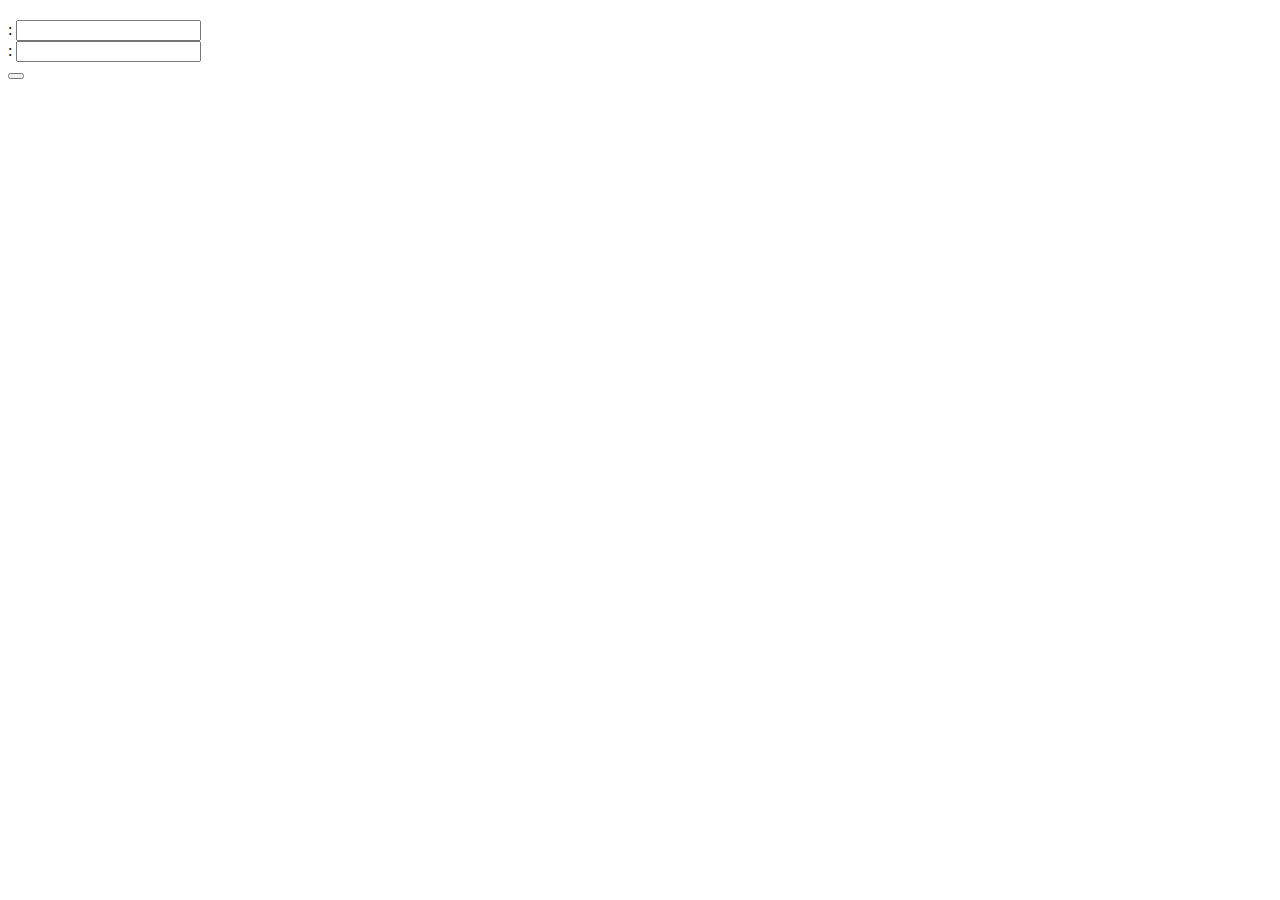
==== src/main/resources/templates/index.html @ 8a5e8cea "fixed localization" ====
<!DOCTYPE HTML>
<html xmlns:th="http://www.thymeleaf.org">
<head>
    <title>Upload System Tadeas</title>
    <meta http-equiv="Content-Type" content="text/html; charset=UTF-8"/>

    <link rel="stylesheet" type="text/css" href="webjars/bootstrap/3.3.7/css/bootstrap.min.css"/>
    <link rel="stylesheet" th:href="@{/css/main.css}" href="../../css/main.css"/>

    <script type="text/javascript" src="webjars/jquery/3.2.1/jquery.js"></script>
    <script type="text/javascript" src="webjars/bootstrap/3.3.7/js/bootstrap.min.js"></script>
</head>
<body>

<div class="container">
    <h2 th:text="#{greeting}"></h2>
    <div th:text="#{login.label}"> <a th:href="/greeting"></a></div>
    <div class="col-md-6">
        <form method="get">
            <div class="form-group">
                <label for="usr" th:text="#{login.username}">:</label>
                <input type="text" class="form-control" id="usr">
            </div>
            <div class="form-group">
                <label for="pwd" th:text="#{login.password}">:</label>
                <input type="password" class="form-control" id="pwd">
            </div>
            <div>
                <button type="submit" class="btn btn-primary" th:text="#{login.button}"></button>
            </div>
        </form>
    </div>
</div>

</body>
</html>
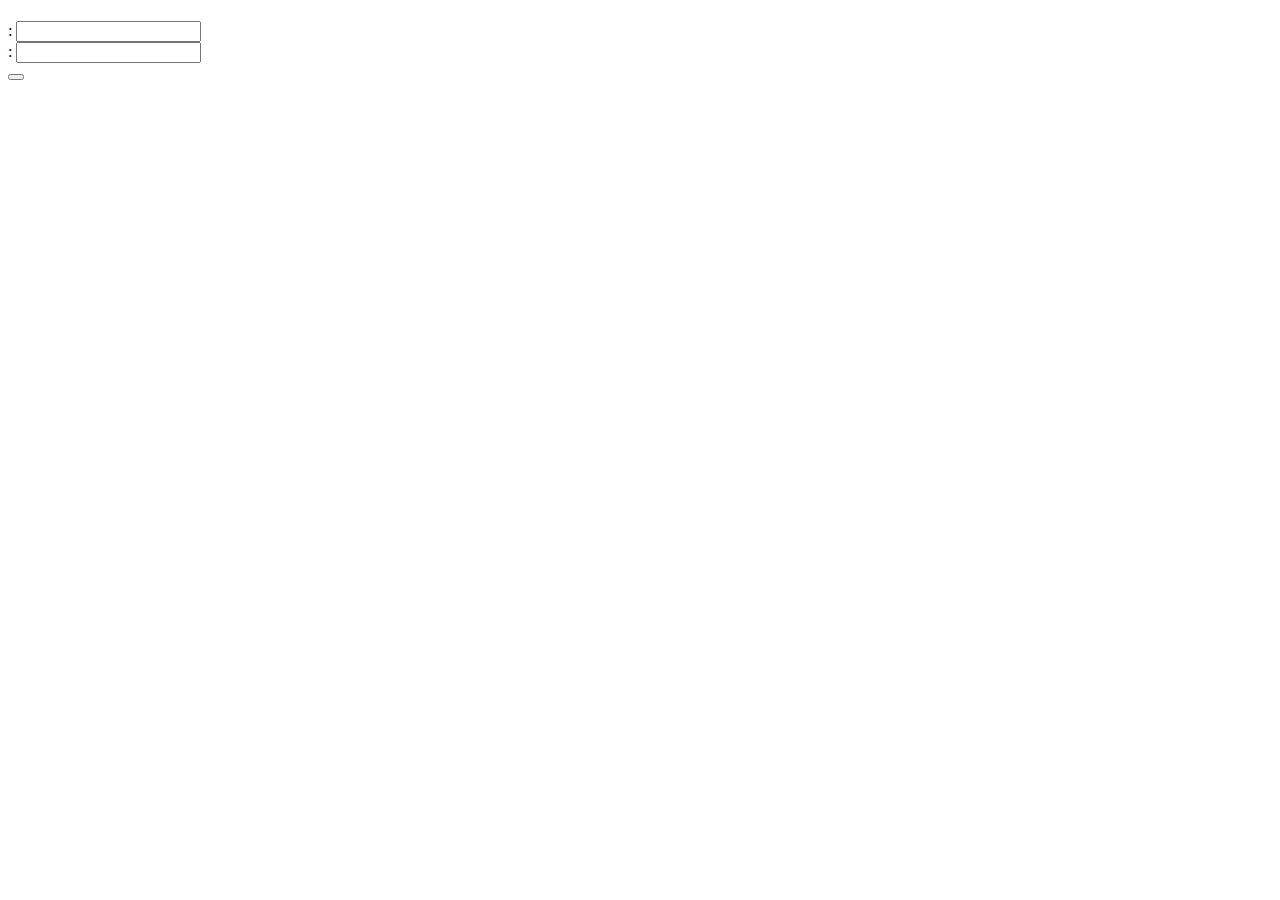
==== commit 601bb24f: "add logout" ====
--- a/src/main/resources/templates/index.html
+++ b/src/main/resources/templates/index.html
@@ -13,8 +13,14 @@
 <body>
 
 <div class="container">
+    <div class="row">
+        <div class="col-md-1 col-md-offset-10 col-xs-12">
+            <h4><a th:href="@{/logout}" th:title="#{logout.logoutTolltip}" data-toggle="tooltip" data-placement="bottom"><span class="glyphicon glyphicon-log-out" aria-hidden="true"></span></a>
+            </h4>
+        </div>
+    </div>
     <h2 th:text="#{greeting}"></h2>
-    <div th:text="#{login.label}"> <a th:href="/greeting"></a></div>
+    <div th:text="#{login.label}"><a th:href="/greeting"></a></div>
     <div class="col-md-6">
         <form method="get">
             <div class="form-group">
@@ -32,5 +38,13 @@
     </div>
 </div>
 
+<script>
+    $(function () {
+        $('[data-toggle="tooltip"]').tooltip()
+    });
+    $(".alert").fadeTo(15000, 500).slideUp(1000, function(){
+        $(".alert").alert('close');
+    });
+</script>
 </body>
 </html>
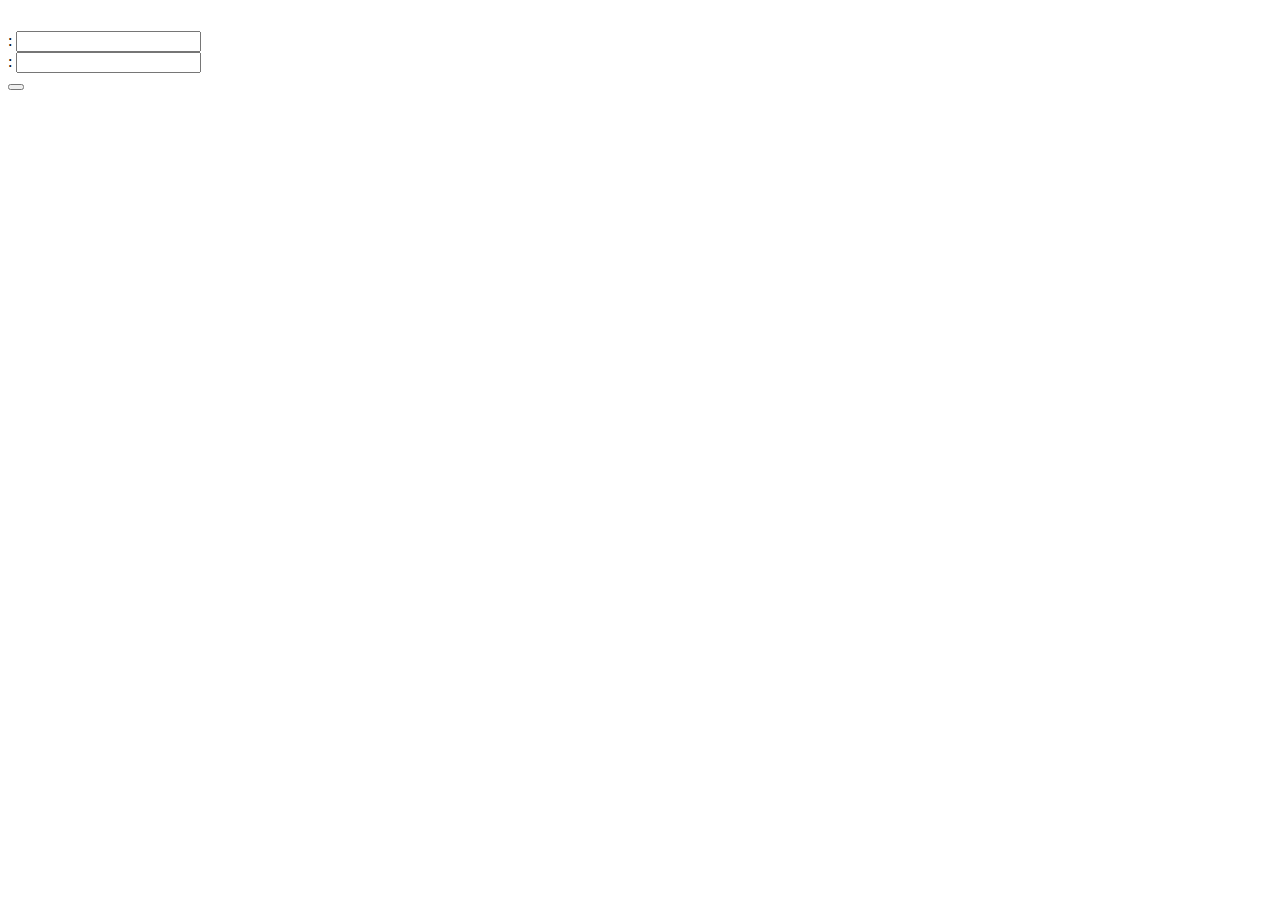
==== commit 638a6f33: "added bussines logic refactor to use DI" ====
--- a/src/main/resources/templates/index.html
+++ b/src/main/resources/templates/index.html
@@ -20,6 +20,27 @@
         </div>
     </div>
     <h2 th:text="#{greeting}"></h2>
+    <table class="table table-striped table-responsive">
+        <thead>
+        <th th:text="#{task.name}"></th>
+        <th th:text="#{task.deadline}"></th>
+        <th th:text="#{task.solved}"></th>
+        <th th:text="#{task.solution}"></th>
+        <th th:text="#{task.acceptance}"</th>
+        </thead>
+        <tbody>
+        <tr th:each="task: ${tasks}">
+            <td th:text="${task.task.name}"></td>
+            <td th:text="${task.deadline}"></td>
+            <td><a th:href="${task.lastDelivery.solution}"><span class="glyphicon glyphicon-download" aria-hidden="true"></span></a></td>
+            <td th:if="${task.isEvaluated}">
+                <span class="glyphicon glyphicon-ok text-success" aria-hidden="true" th:if="${task.isAccepted}"></span>
+                <span class="glyphicon glyphicon-remove text-danger" aria-hidden="true" th:unless="${task.isAccepted}"></span>
+            </td>
+        </tr>
+
+        </tbody>
+    </table>
     <div th:text="#{login.label}"><a th:href="/greeting"></a></div>
     <div class="col-md-6">
         <form method="get">
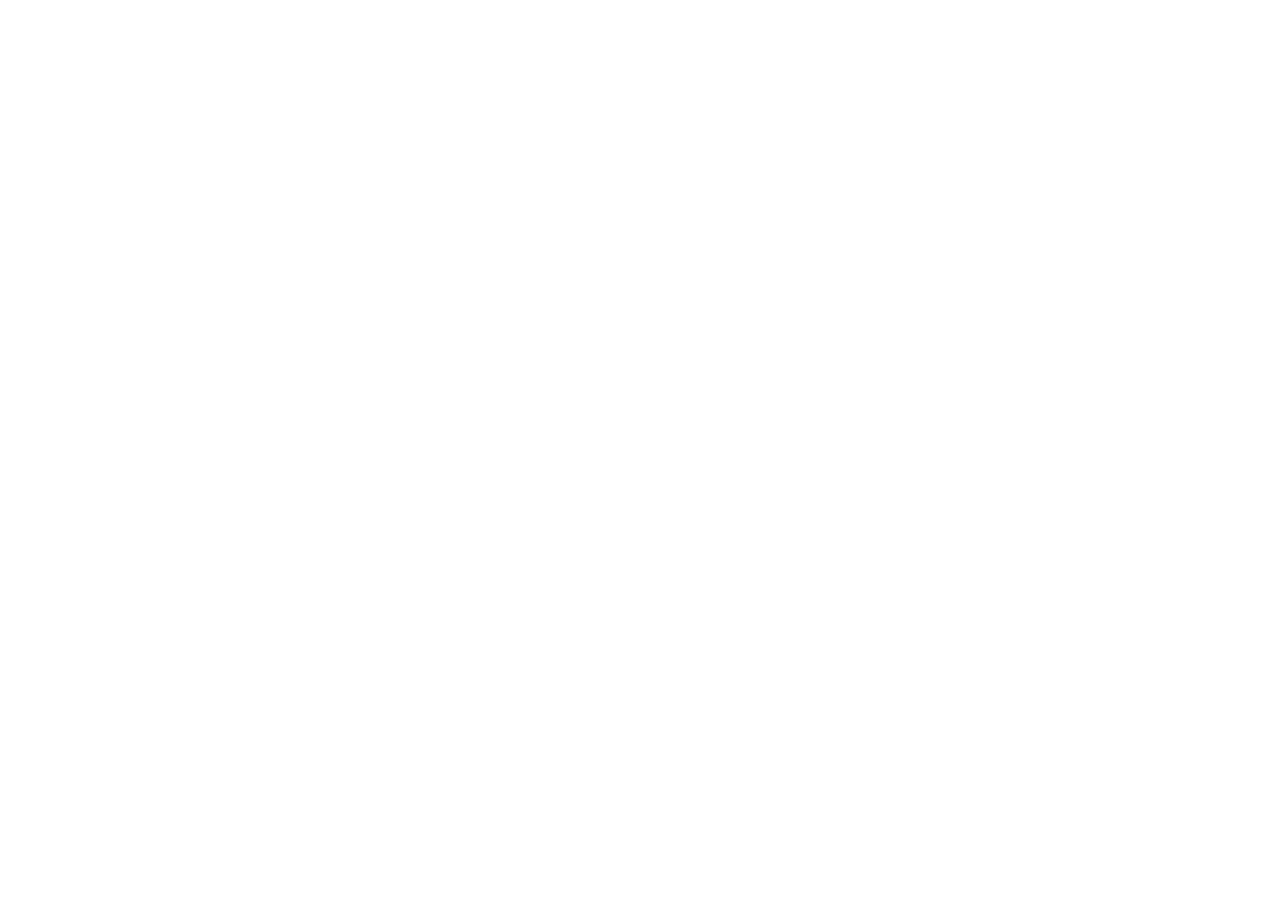
==== commit 9c3165a4: "added task template fixed login and session token passing" ====
--- a/src/main/resources/templates/index.html
+++ b/src/main/resources/templates/index.html
@@ -24,40 +24,32 @@
         <thead>
         <th th:text="#{task.name}"></th>
         <th th:text="#{task.deadline}"></th>
-        <th th:text="#{task.solved}"></th>
         <th th:text="#{task.solution}"></th>
         <th th:text="#{task.acceptance}"</th>
         </thead>
         <tbody>
         <tr th:each="task: ${tasks}">
             <td th:text="${task.task.name}"></td>
-            <td th:text="${task.deadline}"></td>
-            <td><a th:href="${task.lastDelivery.solution}"><span class="glyphicon glyphicon-download" aria-hidden="true"></span></a></td>
-            <td th:if="${task.isEvaluated}">
-                <span class="glyphicon glyphicon-ok text-success" aria-hidden="true" th:if="${task.isAccepted}"></span>
-                <span class="glyphicon glyphicon-remove text-danger" aria-hidden="true" th:unless="${task.isAccepted}"></span>
+            <td th:text="${#dates.format(task.deadlineDate, 'dd. MM. yyyy')}"></td>
+            <td th:with="delivery=${task.lastDelivery}">
+                <a th:href="${delivery.solution}">
+                    <span class="glyphicon glyphicon-download" aria-hidden="true" th:title="#{task.delivered} + ${#dates.format(delivery.deliveryDate, 'dd. MM. yyyy')}" data-placement="bottom" data-toggle="tooltip"></span>
+                </a>
+                <!--TODO set valid url to accept solution maybe use modal-->
+                <a th:unless="${delivery.isValid()}" th:href="@{/}" class="btn btn-primary btn-xs" th:title="#{task.setValid}" data-placement="bottom" data-toggle="tooltip">
+                    <span class="glyphicon glyphicon-envelope"></span>
+                </a>
+            </td>
+            <td th:if="${task.lastDelivery.isEvaluated()}">
+                <span class="glyphicon glyphicon-ok text-success" aria-hidden="true" th:if="${task.isAccepted()}"></span>
+                <span class="glyphicon glyphicon-remove text-danger" aria-hidden="true" th:unless="${task.isAccepted()}"></span>
+            </td>
+            <td th:unless="${task.lastDelivery.isEvaluated()}">
             </td>
         </tr>
 
         </tbody>
     </table>
-    <div th:text="#{login.label}"><a th:href="/greeting"></a></div>
-    <div class="col-md-6">
-        <form method="get">
-            <div class="form-group">
-                <label for="usr" th:text="#{login.username}">:</label>
-                <input type="text" class="form-control" id="usr">
-            </div>
-            <div class="form-group">
-                <label for="pwd" th:text="#{login.password}">:</label>
-                <input type="password" class="form-control" id="pwd">
-            </div>
-            <div>
-                <button type="submit" class="btn btn-primary" th:text="#{login.button}"></button>
-            </div>
-        </form>
-    </div>
-</div>
 
 <script>
     $(function () {
